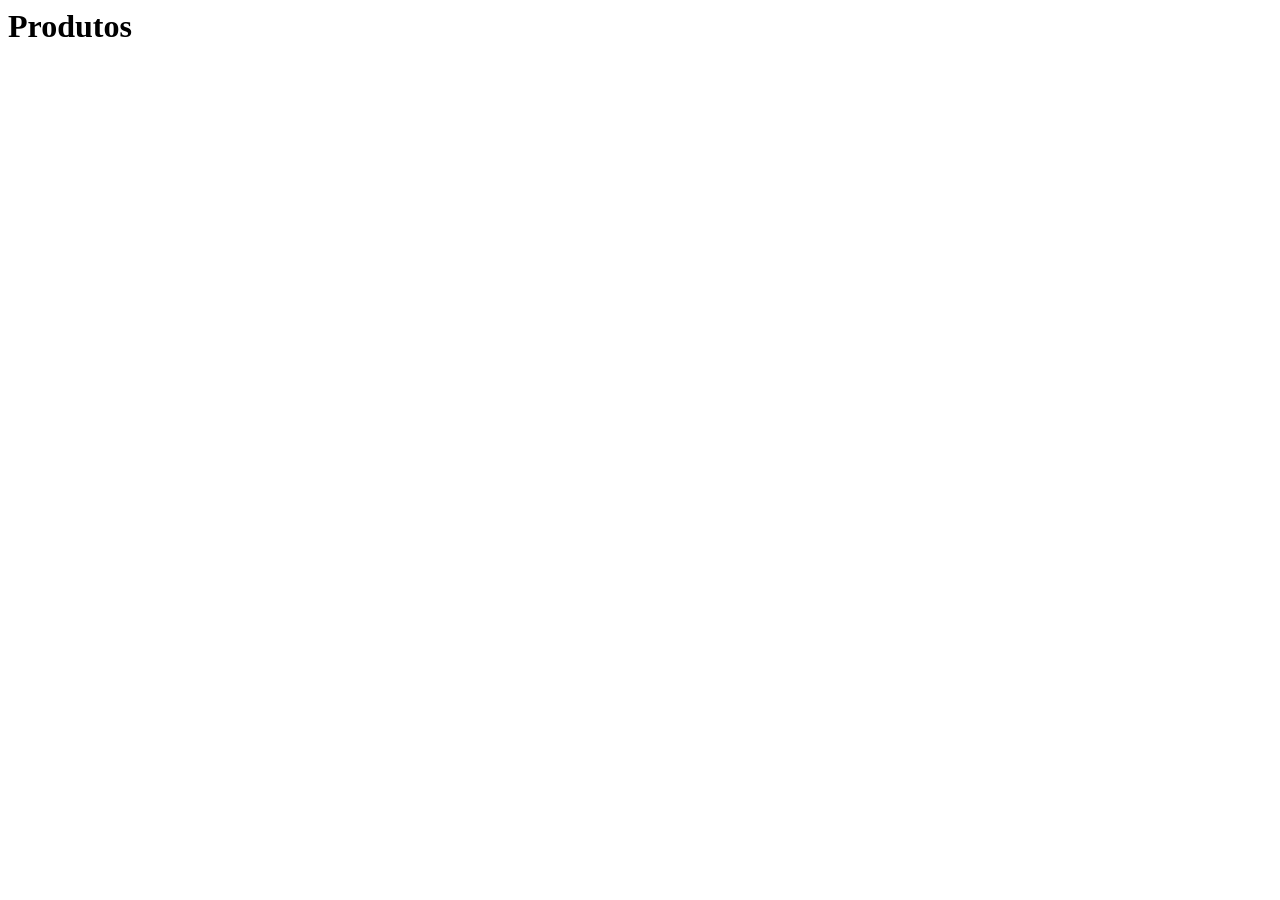
==== produtos.html @ 01047ce0 "Add produtos.html with basic HTML structure" ====
<html lang="pt-BR">
 <head>
  <meta charset="UTF-8">
  <title>Produtos</title>
  <link rel="stylesheet" href="css/styles.css">
  <script src="js/script.js"></script>
 </head>
 <body>
  <h1>Produtos</h1>
 </body>
</html>
---- css/styles.css ----
* {
 box-sizing: border-box;
}

.box{
    width: 400px;
    height: 400px;
    border: dotted 5px rgba(0,0,0,0.9);
    margin: 10% auto;
    padding: 70px;
}
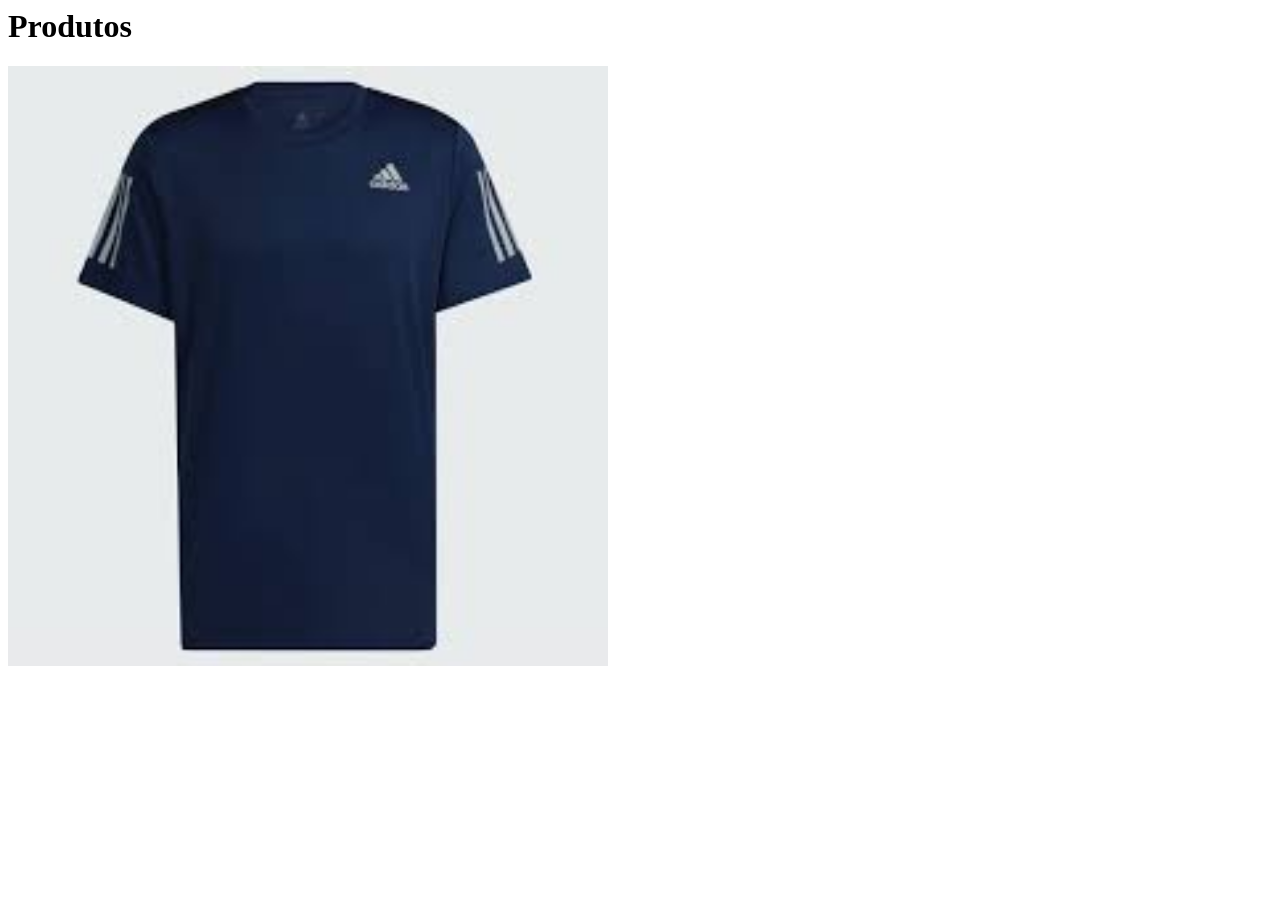
==== commit 5ba994fb: "Add image of Adidas camiseta to produtos.html" ====
--- a/produtos.html
+++ b/produtos.html
@@ -7,5 +7,6 @@
  </head>
  <body>
   <h1>Produtos</h1>
+  <img src="./img/adidas_camiseta_1.jpg" height="600" width="600">
  </body>
 </html>
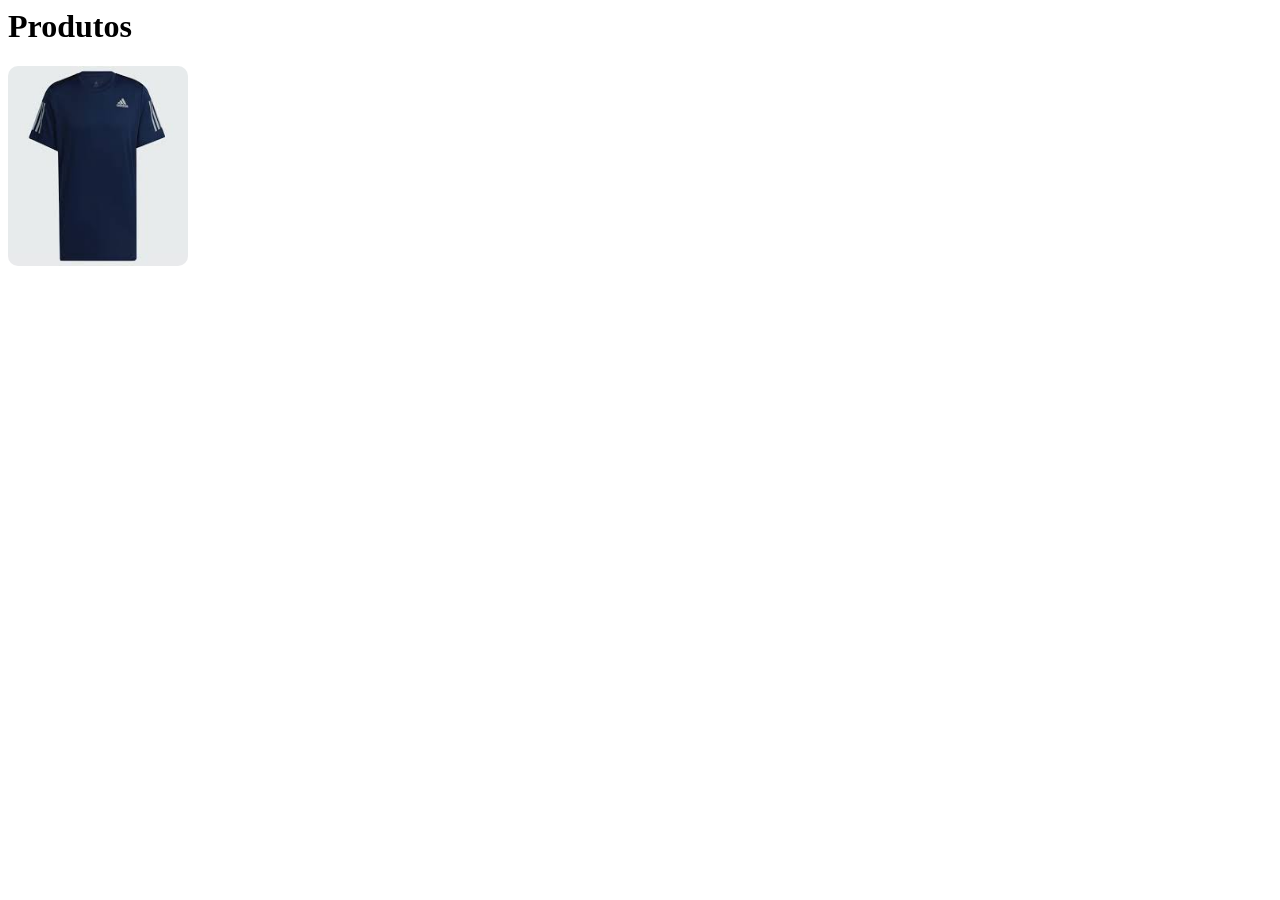
==== commit 6fa4d641: "Update produtos.html" ====
--- a/produtos.html
+++ b/produtos.html
@@ -7,6 +7,8 @@
  </head>
  <body>
   <h1>Produtos</h1>
-  <img src="./img/adidas_camiseta_1.jpg" height="600" width="600">
+    <div class="produtos">
+     <img src="img/adidas_camiseta_1.jpg">
+    </div>
  </body>
 </html>
--- a/css/styles.css
+++ b/css/styles.css
@@ -9,3 +9,14 @@
     margin: 10% auto;
     padding: 70px;
 }
+
+.produtos img {
+    width:180px;
+    height:200px;
+    border-radius: 10px;
+
+}
+
+.produtos img:hover {
+    transform: scale(1.2);
+}
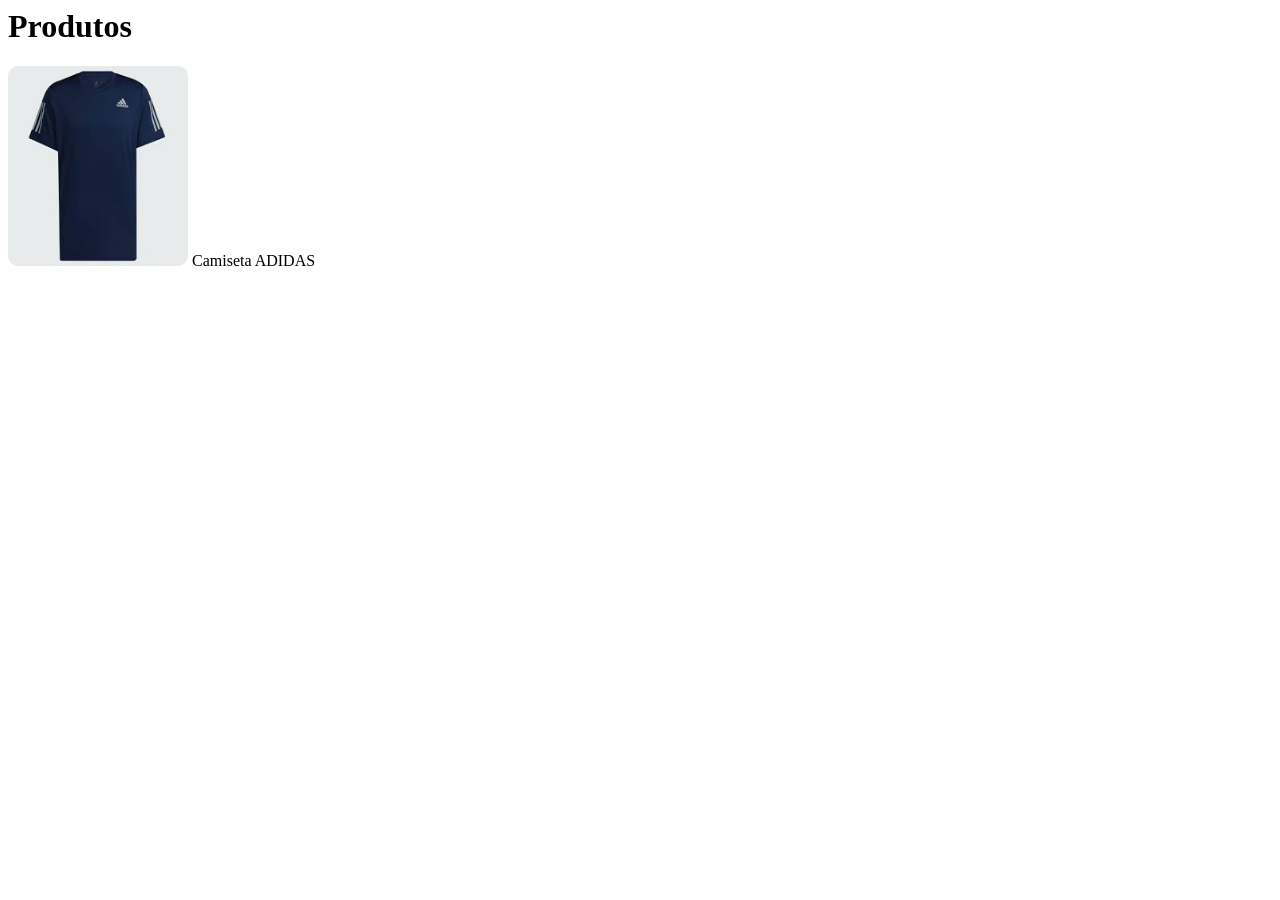
==== commit 8c775dde: "Update produtos.html" ====
--- a/produtos.html
+++ b/produtos.html
@@ -7,8 +7,11 @@
  </head>
  <body>
   <h1>Produtos</h1>
+  <div class="container">
     <div class="produtos">
      <img src="img/adidas_camiseta_1.jpg">
+     <span>Camiseta ADIDAS</span>
     </div>
+  </div>
  </body>
 </html>
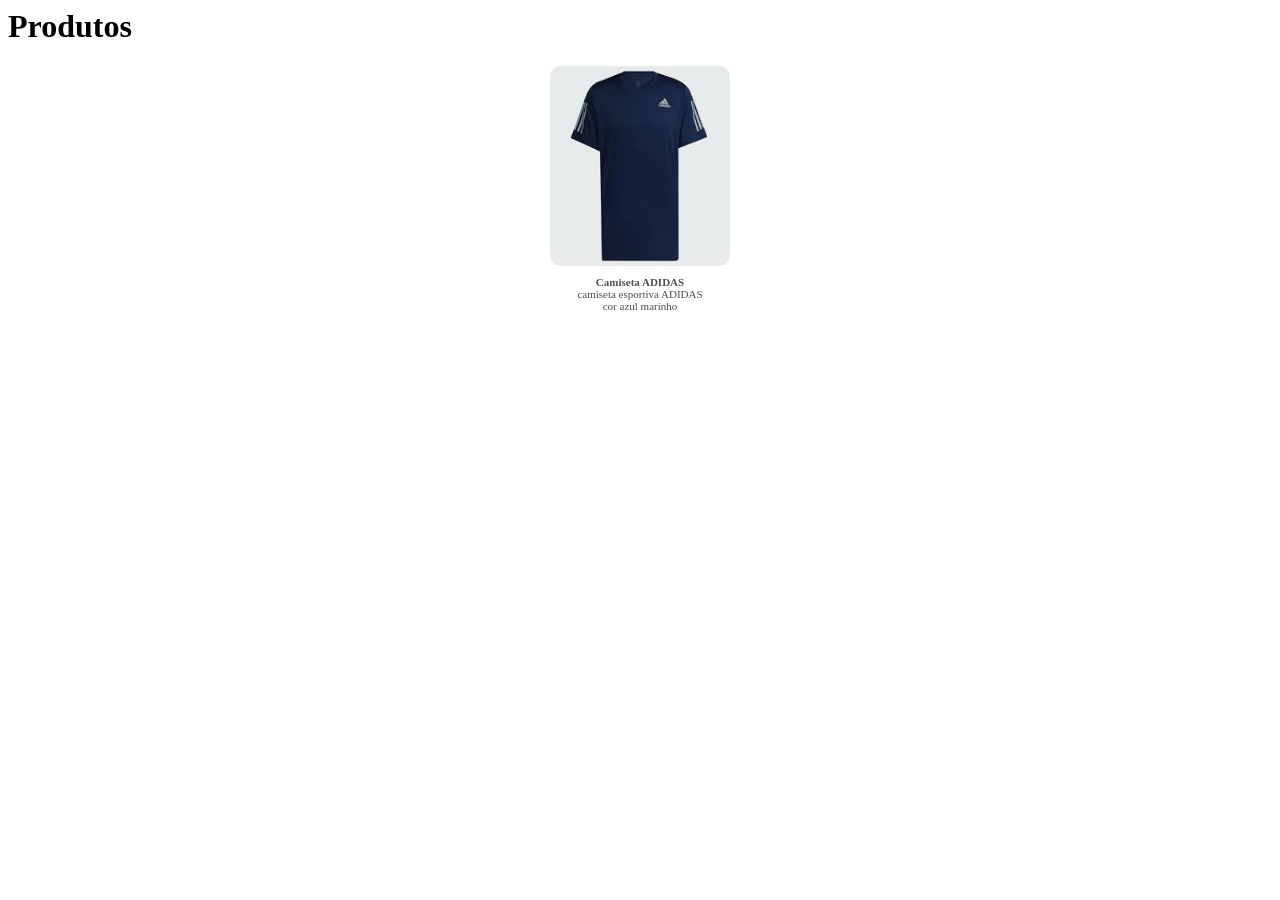
==== commit 1f7fef7e: "Update produtos.html" ====
--- a/produtos.html
+++ b/produtos.html
@@ -8,10 +8,11 @@
  <body>
   <h1>Produtos</h1>
   <div class="container">
-    <div class="produtos">
-     <img src="img/adidas_camiseta_1.jpg">
-     <span>Camiseta ADIDAS</span>
-    </div>
+   <div class="produtos">
+    <img src="img/adidas_camiseta_1.jpg">
+   </div>
+   <span class="titulo_prod">Camiseta ADIDAS</span>
+   <span class="texto_prod">camiseta esportiva ADIDAS <br/> cor azul marinho</span>
   </div>
  </body>
 </html>
--- a/css/styles.css
+++ b/css/styles.css
@@ -10,13 +10,41 @@
     padding: 70px;
 }
 
-.produtos img {
+.container{
+
+}
+
+.produtos {
+	display: flex;
+	justify-content: center;
+}
+
+.produtos img{
     width:180px;
     height:200px;
     border-radius: 10px;
-
 }
 
-.produtos img:hover {
-    transform: scale(1.2);
+.produtos img:hover{
+    transform: scale(1.1);
 }
+
+.titulo_prod {
+	font-weight: bold;
+	font-family: Calibri;
+	color: #4F4F4F;
+	padding-top: 10px;
+	display: flex;
+	justify-content: center;
+    text-align: center;
+    font-size: 11px;
+}
+
+.texto_prod {
+	font-family: Calibri;
+	color: #4F4F4F;
+	display: flex;
+	justify-content: center;
+    text-align: center;
+    font-size: 11px;
+}
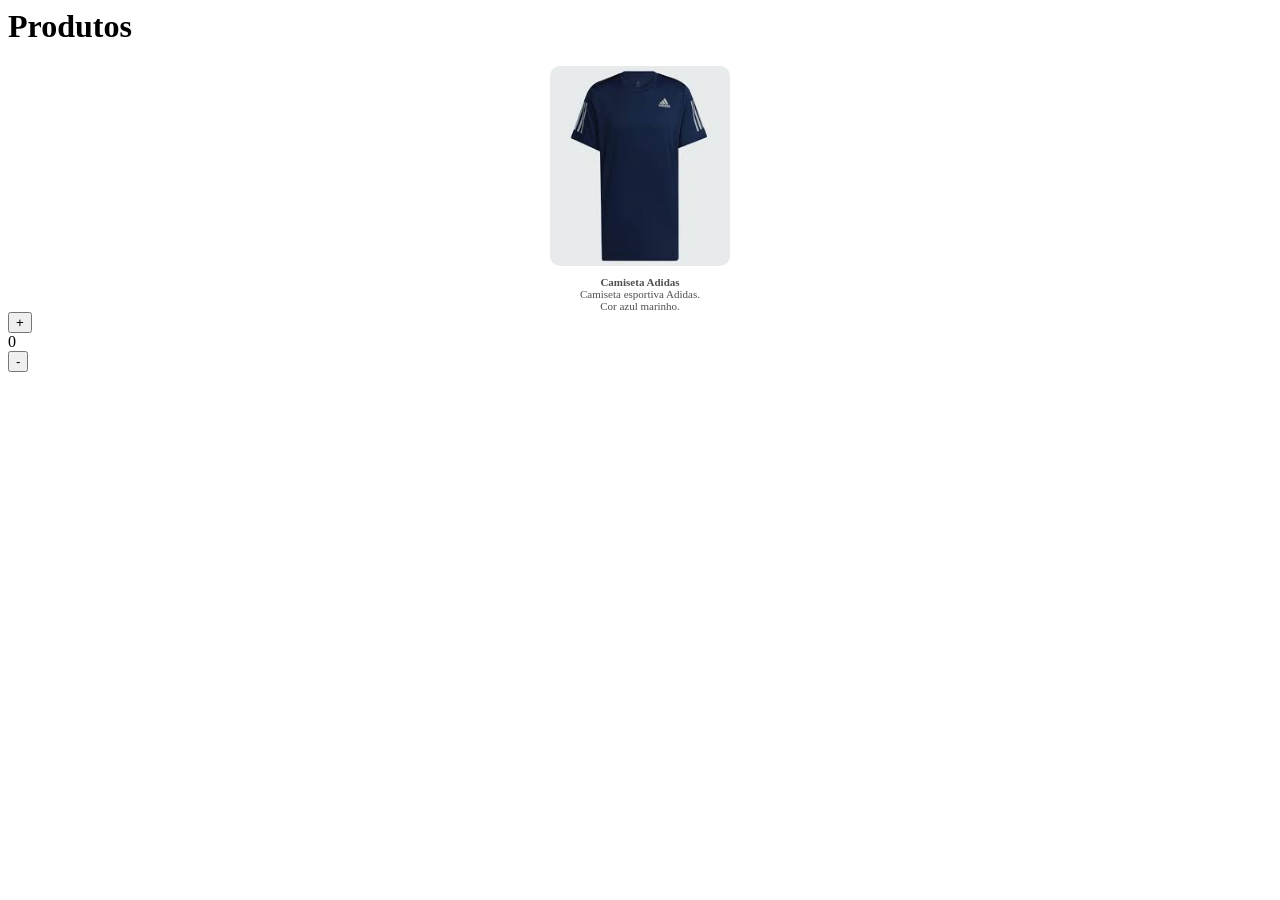
==== commit f39d204a: "Update produtos.html" ====
--- a/produtos.html
+++ b/produtos.html
@@ -11,8 +11,16 @@
    <div class="produtos">
     <img src="img/adidas_camiseta_1.jpg">
    </div>
-   <span class="titulo_prod">Camiseta ADIDAS</span>
-   <span class="texto_prod">camiseta esportiva ADIDAS <br/> cor azul marinho</span>
-  </div>
+   <span class="titulo_prod">Camiseta Adidas</span>
+   <span class="texto_prod">Camiseta esportiva Adidas. <br/> Cor azul marinho.</span>
+   <div class="linha_prod">
+    <div class="btn_soma">
+     <button>+</button>
+    </div>
+    <span class="qtd_prod">0</span>
+    <div class="btn_subtrai">
+     <button>-</button>
+    </div>
+   </div>
  </body>
 </html>
